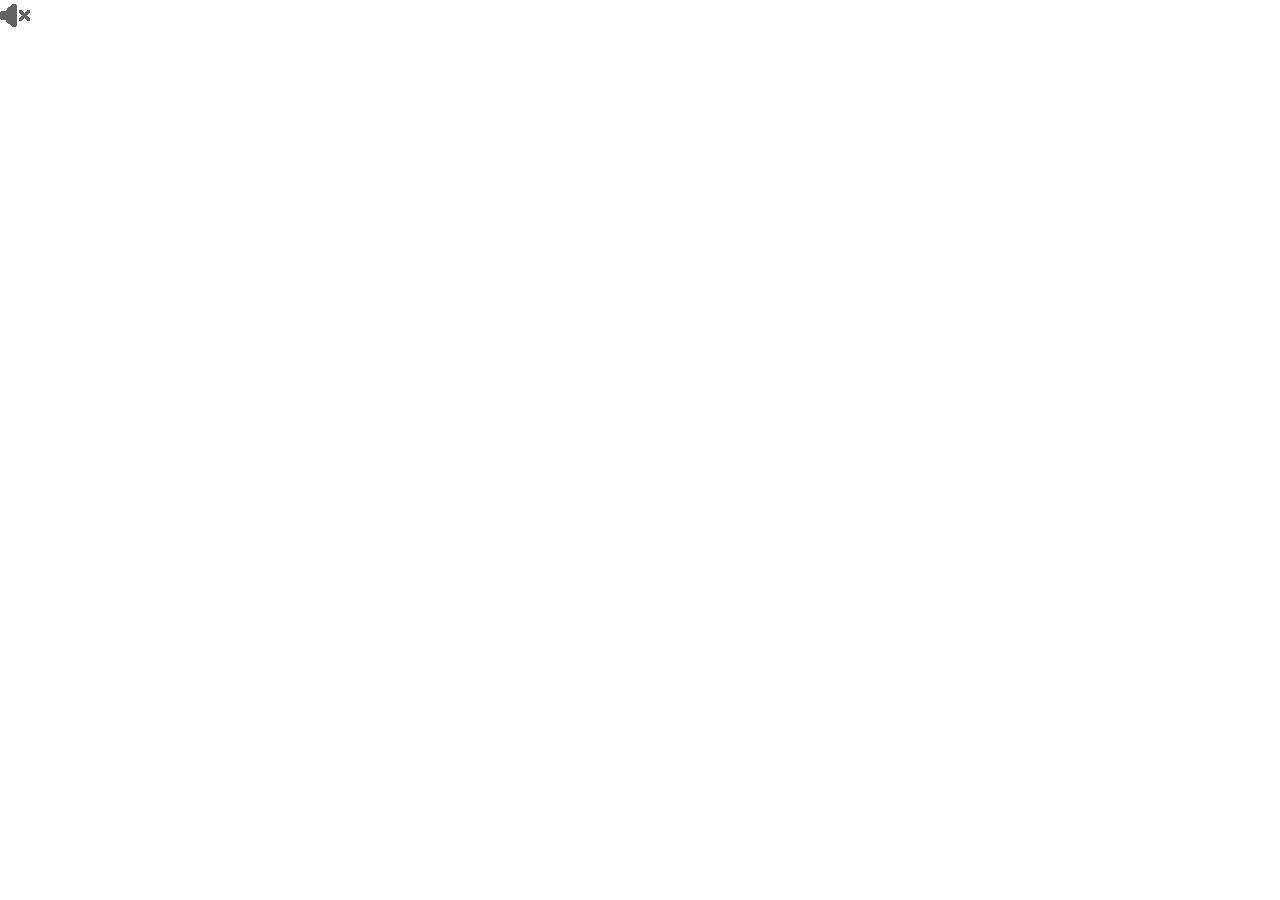
==== index.html @ 34962f22 "fix" ====
<!DOCTYPE html>
<html lang="en">

<head>

  <meta name="viewport" content="width=device-width, initial-scale=1">
  <link rel="stylesheet" type="text/css" href="style.css">
  <title>Yanxin Jiang</title>
  <script src="https://cdn.jsdelivr.net/npm/p5@1.0.0/lib/p5.js"></script>
  <script src="lib/p5.play.js" type="text/javascript"></script>
  <script src="lib/p5.sound.js" type="text/javascript"></script>
  <script src="sketch.js"></script>
  <link rel="icon" type="image/png" href="images/icon-daisy.png">

</head>

<body>

  <!-- Mute / Unmute Widget -->
  <!-- reference : https://stackoverflow.com/questions/22918220/how-to-create-a-only-mute-unmute-button-like-youtube-in-html -->
  <input type="checkbox" name="sound" id="sound">
  <label for="sound" class="on">
    <img src="images/widgets/sound1.png">
  </label>
  <label for="sound" class="off">
    <img src="images/widgets/sound2.png">
  </label>

  <script type="text/javascript" src="sketch.js"></script>

</body>

</html>
---- style.css ----
html,
body {
  margin: 0;
  padding: 0;
  overflow-x: hidden;
  overflow-y: hidden;
}

*, *:before, *:after {
  box-sizing: inherit;
}

body {

}

/* Mute / Unmute Widget */
input#sound {
  margin: 0;
  display: none;
}

.on img {
  margin: 0;
  display: none;
  opacity: 0.65;
}

.on img:hover {
  opacity: 0.9;
  cursor: pointer;
}

.off img {
  margin: 0;
  opacity: 0.65;
}

.off img:hover{
  opacity: 1;
  cursor: pointer;
}

input#sound:checked ~ .on img {
  display: initial;
}

input#sound:checked ~ .off img {
  display: none;
}
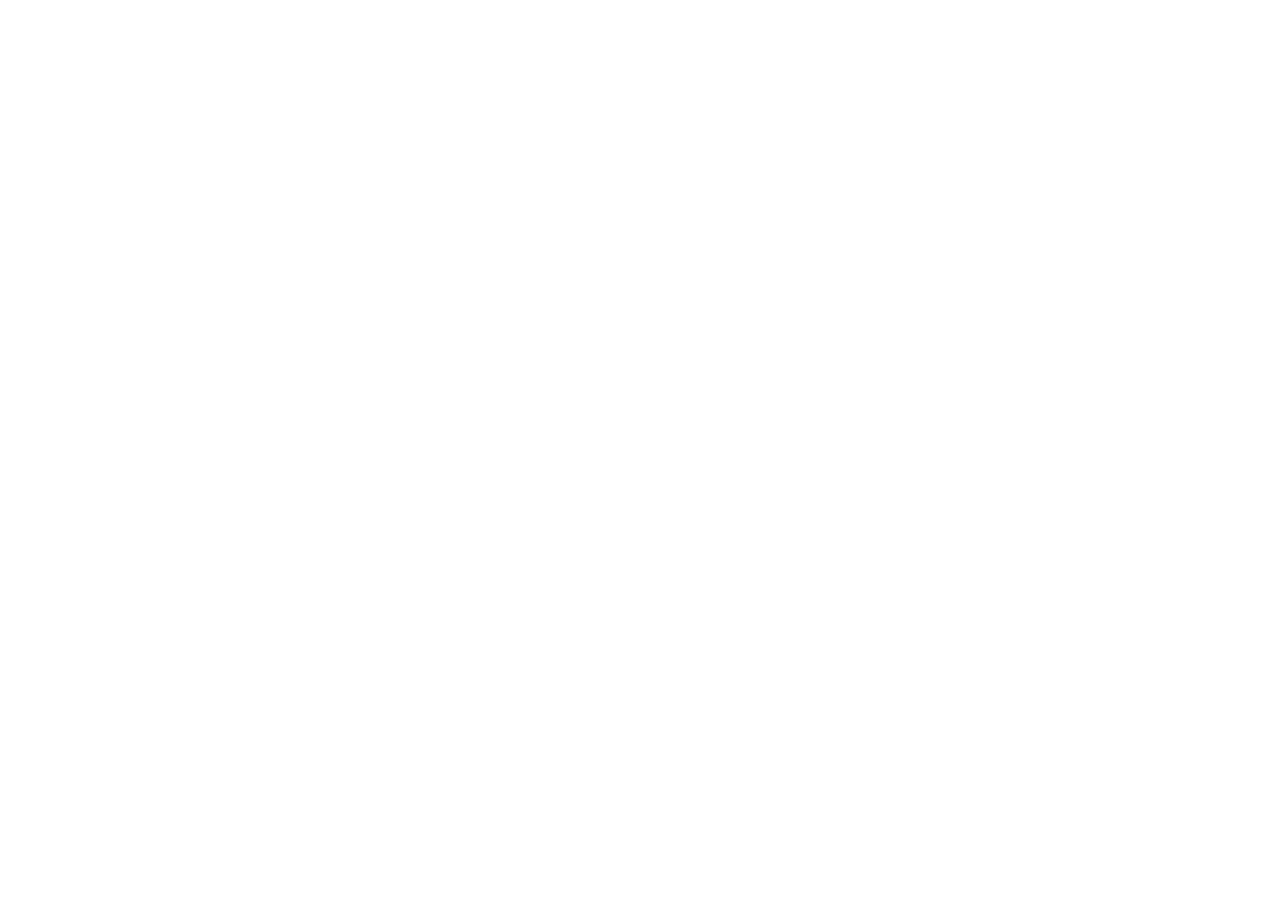
==== commit 13657a40: "wokr" ====
--- a/index.html
+++ b/index.html
@@ -18,13 +18,20 @@
 
   <!-- Mute / Unmute Widget -->
   <!-- reference : https://stackoverflow.com/questions/22918220/how-to-create-a-only-mute-unmute-button-like-youtube-in-html -->
-  <input type="checkbox" name="sound" id="sound">
+  <!-- <input type="checkbox" id="sound">
   <label for="sound" class="on">
     <img src="images/widgets/sound1.png">
   </label>
   <label for="sound" class="off">
     <img src="images/widgets/sound2.png">
+  </label> -->
+
+  <!-- Light / Dark Mode Widget -->
+  <!-- <input type="checkbox" id="light/dark mode">
+  <label for="light/dark mode" class="light">
   </label>
+  <label for="dark" class="dark">
+  </label> -->
 
   <script type="text/javascript" src="sketch.js"></script>
 
--- a/style.css
+++ b/style.css
@@ -22,6 +22,7 @@
 
 .on img {
   margin: 0;
+  margin-bottom: -30px;
   display: none;
   opacity: 0.65;
 }
@@ -33,6 +34,7 @@
 
 .off img {
   margin: 0;
+  margin-bottom: -30px;
   opacity: 0.65;
 }
 
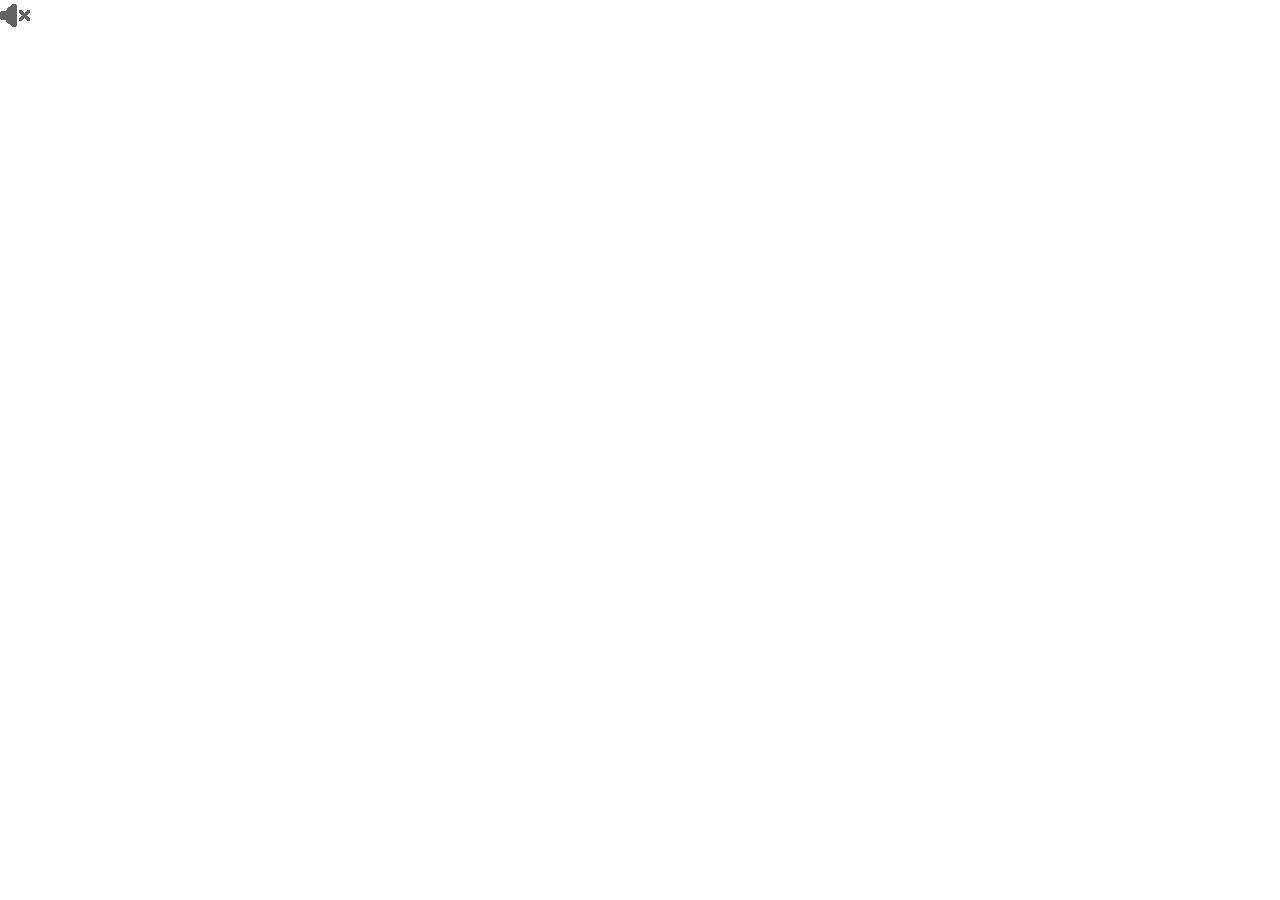
==== commit bbe83c6e: "fds" ====
--- a/index.html
+++ b/index.html
@@ -18,13 +18,16 @@
 
   <!-- Mute / Unmute Widget -->
   <!-- reference : https://stackoverflow.com/questions/22918220/how-to-create-a-only-mute-unmute-button-like-youtube-in-html -->
-  <!-- <input type="checkbox" id="sound">
+  <input type="checkbox" id="sound">
   <label for="sound" class="on">
     <img src="images/widgets/sound1.png">
   </label>
   <label for="sound" class="off">
     <img src="images/widgets/sound2.png">
-  </label> -->
+  </label>
+
+  <!-- Javascript Sketch -->
+  <div id="sketch-div"></div>
 
   <!-- Light / Dark Mode Widget -->
   <!-- <input type="checkbox" id="light/dark mode">
--- a/style.css
+++ b/style.css
@@ -16,25 +16,20 @@
 
 /* Mute / Unmute Widget */
 input#sound {
-  margin: 0;
   display: none;
 }
 
 .on img {
-  margin: 0;
-  margin-bottom: -30px;
   display: none;
   opacity: 0.65;
 }
 
 .on img:hover {
-  opacity: 0.9;
+  opacity: 1;
   cursor: pointer;
 }
 
 .off img {
-  margin: 0;
-  margin-bottom: -30px;
   opacity: 0.65;
 }
 
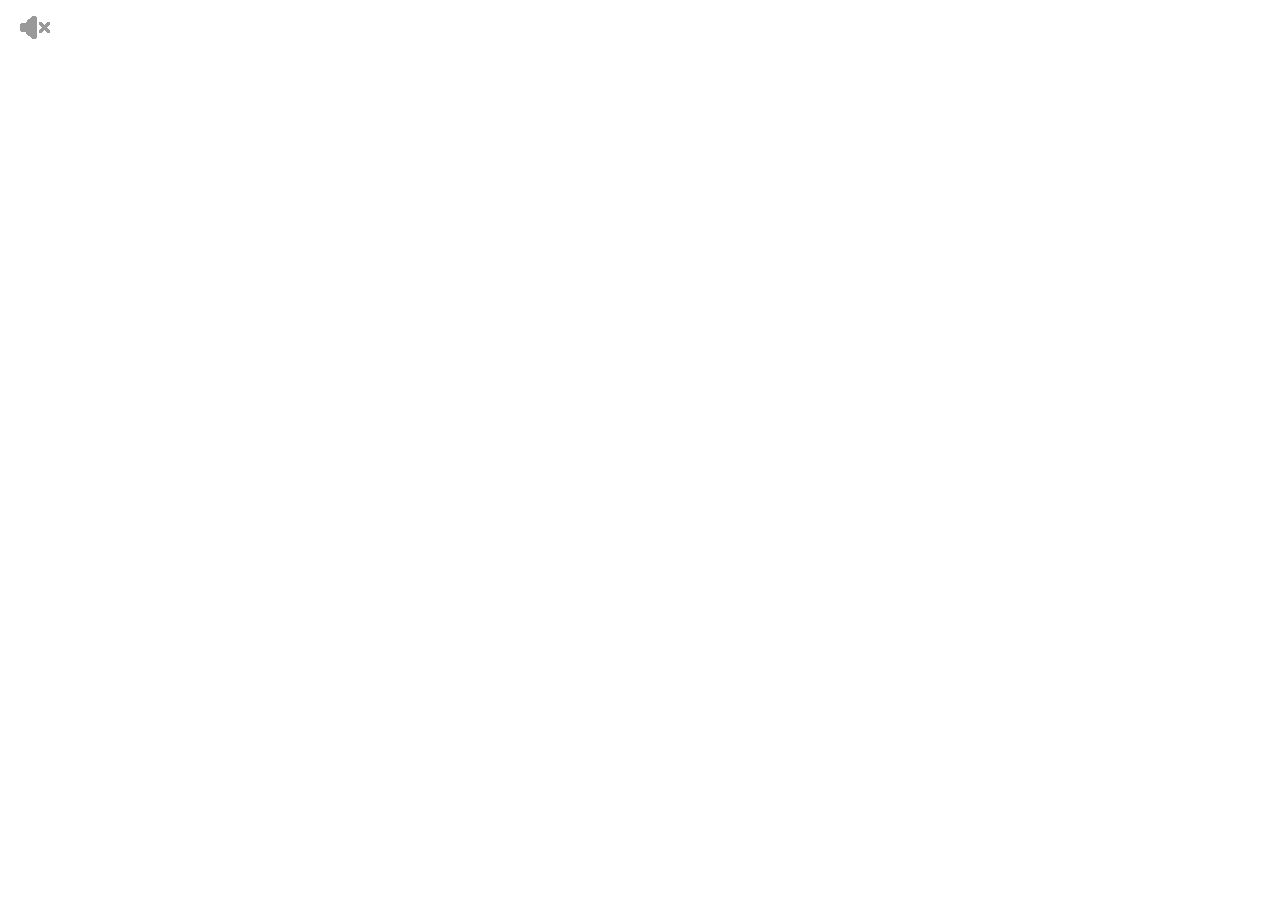
==== commit bdc46c57: "petalsss" ====
--- a/index.html
+++ b/index.html
@@ -18,13 +18,25 @@
 
   <!-- Mute / Unmute Widget -->
   <!-- reference : https://stackoverflow.com/questions/22918220/how-to-create-a-only-mute-unmute-button-like-youtube-in-html -->
-  <input type="checkbox" id="sound">
+  <!-- <input type="checkbox" id="sound">
   <label for="sound" class="on">
     <img src="images/widgets/sound1.png">
   </label>
   <label for="sound" class="off">
     <img src="images/widgets/sound2.png">
-  </label>
+  </label> -->
+
+  <div class="widgets">
+    <div class="sound">
+      <input type="checkbox" id="sound">
+      <label for="sound" class="on">
+        <img src="images/widgets/sound1.png">
+      </label>
+      <label for="sound" class="off">
+        <img src="images/widgets/sound2.png">
+      </label>
+    </div>
+  </div>
 
   <!-- Javascript Sketch -->
   <div id="sketch-div"></div>
--- a/style.css
+++ b/style.css
@@ -18,30 +18,34 @@
 input#sound {
   display: none;
 }
-
 .on img {
   display: none;
   opacity: 0.65;
 }
-
 .on img:hover {
   opacity: 1;
   cursor: pointer;
 }
-
 .off img {
   opacity: 0.65;
 }
-
 .off img:hover{
   opacity: 1;
   cursor: pointer;
 }
-
 input#sound:checked ~ .on img {
   display: initial;
 }
-
 input#sound:checked ~ .off img {
   display: none;
 }
+.sound {
+  grid-column-start: 2;
+  grid-row-start: 2;
+}
+
+.widgets {
+  display: grid;
+  grid-template-columns: 20px 50px auto 50px 20px;
+  grid-template-rows: 12px auto 12px;
+}
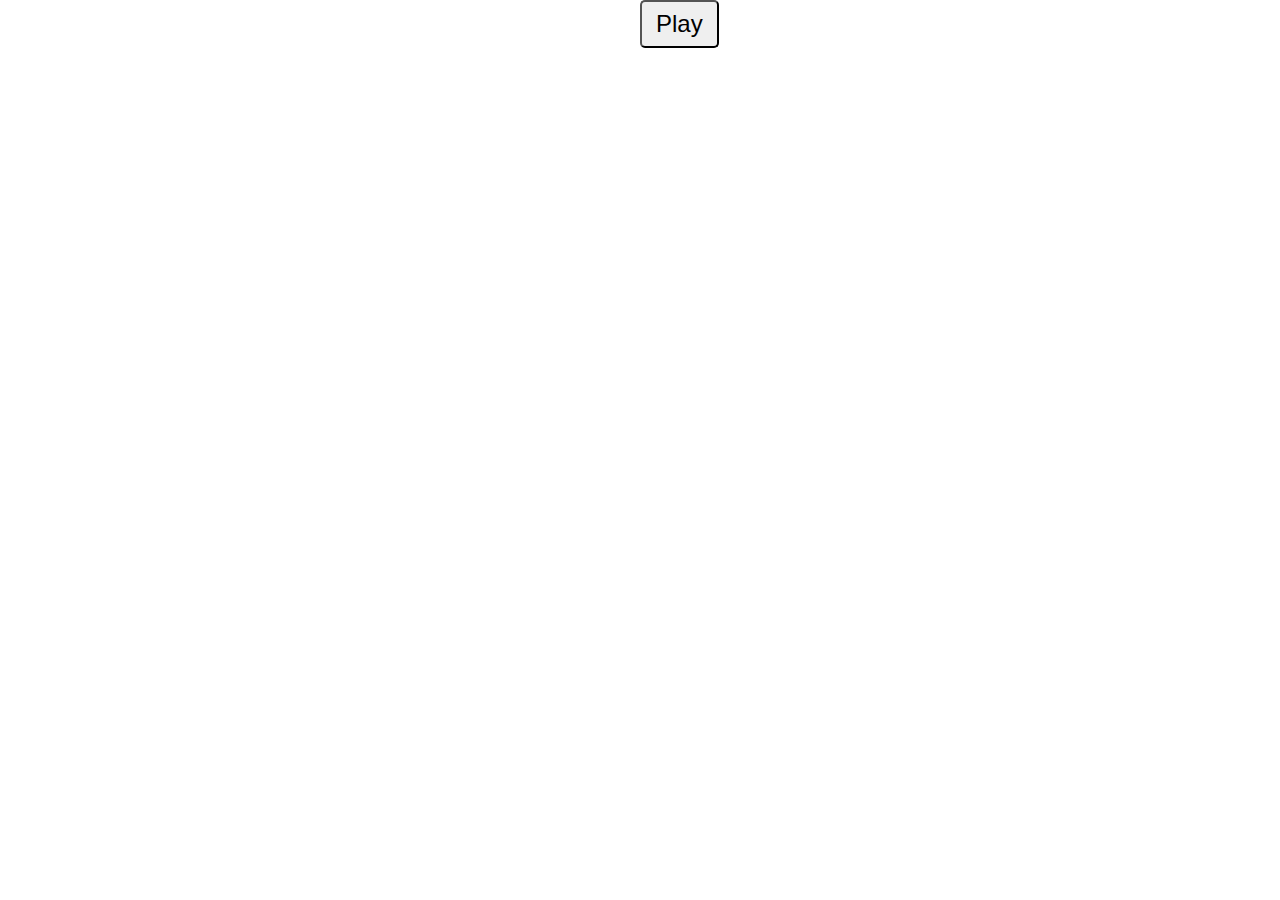
==== commit c90d496e: "temp menu page" ====
--- a/index.html
+++ b/index.html
@@ -7,48 +7,22 @@
   <link rel="stylesheet" type="text/css" href="style.css">
   <title>Yanxin Jiang</title>
   <script src="https://cdn.jsdelivr.net/npm/p5@1.0.0/lib/p5.js"></script>
-  <script src="lib/p5.play.js" type="text/javascript"></script>
-  <script src="lib/p5.sound.js" type="text/javascript"></script>
-  <script src="sketch.js"></script>
+  <script src="mainMenu.js"></script>
   <link rel="icon" type="image/png" href="images/icon-daisy.png">
 
 </head>
 
 <body>
 
-  <!-- Mute / Unmute Widget -->
-  <!-- reference : https://stackoverflow.com/questions/22918220/how-to-create-a-only-mute-unmute-button-like-youtube-in-html -->
-  <!-- <input type="checkbox" id="sound">
-  <label for="sound" class="on">
-    <img src="images/widgets/sound1.png">
-  </label>
-  <label for="sound" class="off">
-    <img src="images/widgets/sound2.png">
-  </label> -->
-
-  <div class="widgets">
-    <div class="sound">
-      <input type="checkbox" id="sound">
-      <label for="sound" class="on">
-        <img src="images/widgets/sound1.png">
-      </label>
-      <label for="sound" class="off">
-        <img src="images/widgets/sound2.png">
-      </label>
+  <div class="mainMenu">
+    <div class="playButton">
+      <button id="playButton" onClick="play()">Play</button>
     </div>
   </div>
 
   <!-- Javascript Sketch -->
-  <div id="sketch-div"></div>
+  <div id="mainMenu-div"></div>
 
-  <!-- Light / Dark Mode Widget -->
-  <!-- <input type="checkbox" id="light/dark mode">
-  <label for="light/dark mode" class="light">
-  </label>
-  <label for="dark" class="dark">
-  </label> -->
-
-  <script type="text/javascript" src="sketch.js"></script>
 
 </body>
 
--- a/style.css
+++ b/style.css
@@ -12,6 +12,33 @@
 
 body {
 
+}
+
+button:hover {
+  cursor: pointer;
+}
+
+/* Main Menu Options */
+.mainMenu {
+  display: grid;
+  grid-template-columns: 50% auto 50%;
+}
+
+.playButton {
+  grid-column-start: 2;
+}
+#playButton {
+  font-size: 24px;
+  padding: 8px 14px;
+  border-radius: 5px;
+}
+
+
+/* In-game Widgets */
+.widgets {
+  display: grid;
+  grid-template-columns: 20px 50px auto 50px 20px;
+  grid-template-rows: 12px auto 12px;
 }
 
 /* Mute / Unmute Widget */
@@ -44,8 +71,9 @@
   grid-row-start: 2;
 }
 
-.widgets {
-  display: grid;
-  grid-template-columns: 20px 50px auto 50px 20px;
-  grid-template-rows: 12px auto 12px;
+.bottomMessage {
+  display: flex;
+  justify-content: center;
+  color: white;
+  font-family: 'Poppins', sans-serif;
 }
